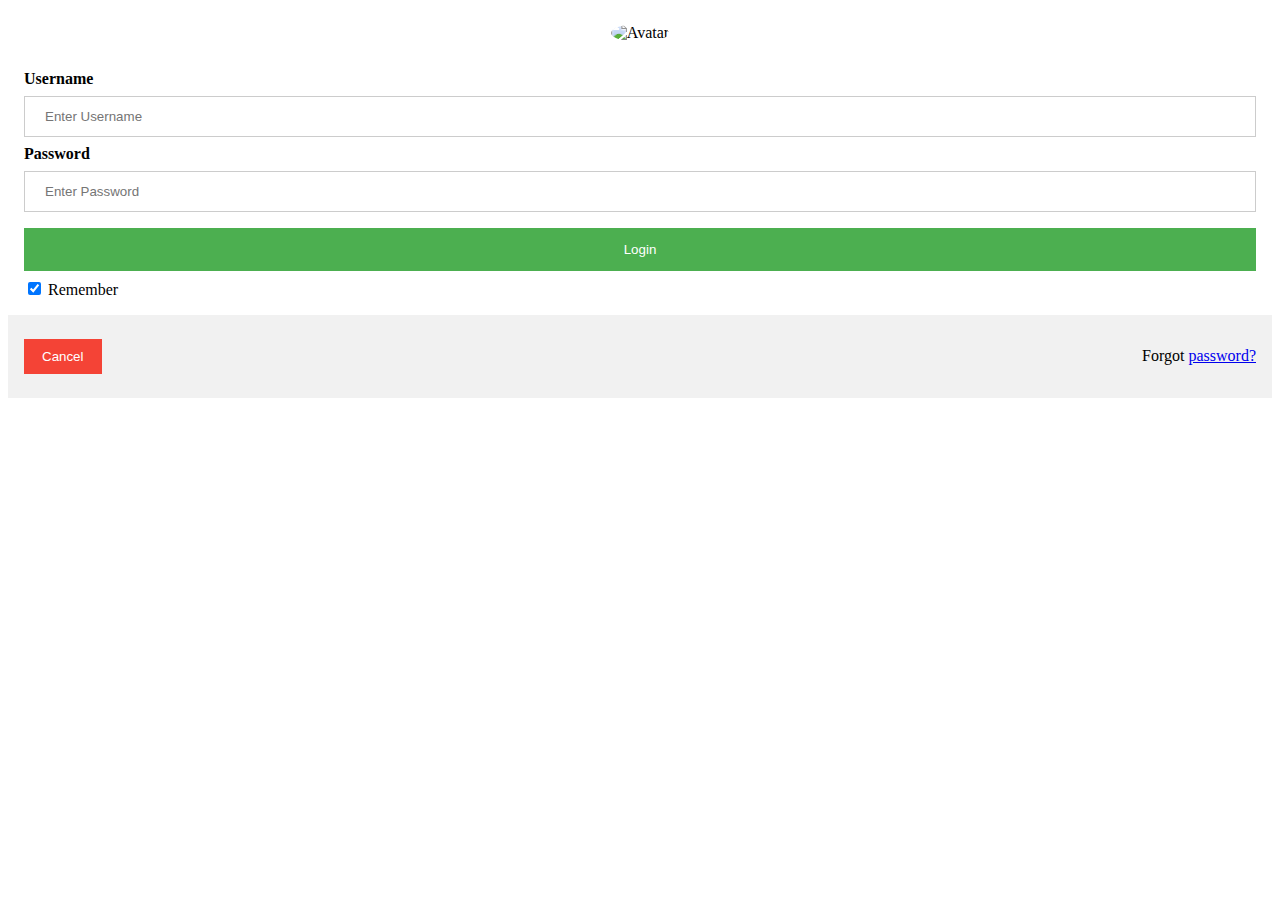
==== login.html @ eefd30b8 "added login" ====
<!DOCTYPE html>

<head>
  <title>LightHER | Ignite and Inspire</title>
  <link rel="stylesheet" type="text/css" href="login.css">
  <script src="https://code.jquery.com/jquery-3.2.1.slim.min.js" integrity="sha384-KJ3o2DKtIkvYIK3UENzmM7KCkRr/rE9/Qpg6aAZGJwFDMVNA/GpGFF93hXpG5KkN" crossorigin="anonymous"></script>
  <script src="https://cdnjs.cloudflare.com/ajax/libs/popper.js/1.12.9/umd/popper.min.js" integrity="sha384-ApNbgh9B+Y1QKtv3Rn7W3mgPxhU9K/ScQsAP7hUibX39j7fakFPskvXusvfa0b4Q" crossorigin="anonymous"></script>
  <script src="https://maxcdn.bootstrapcdn.com/bootstrap/4.0.0/js/bootstrap.min.js" integrity="sha384-JZR6Spejh4U02d8jOt6vLEHfe/JQGiRRSQQxSfFWpi1MquVdAyjUar5+76PVCmYl" crossorigin="anonymous"></script>
</head>

<body>
  <form action="action_page.php">
    <div class="imgcontainer">
      <img src="img_avatar2.png" alt="Avatar" class="avatar">
    </div>

    <div class="container">
      <label for="uname"><b>Username</b></label>
      <input type="text" placeholder="Enter Username" name="uname" required>

      <label for="psw"><b>Password</b></label>
      <input type="password" placeholder="Enter Password" name="psw" required>

      <button type="submit">Login</button>
      <label>
        <input type="checkbox" checked="checked" name="remember"> Remember
      </label>
    </div>

    <div class="container" style="background-color:#f1f1f1">
      <button type="button" class="cancelbtn">Cancel</button>
      <span class="psw">Forgot <a href="#">password?</a></span>
    </div>
  </form>
</body>

</html>
---- login.css ----
* Bordered form */ form {
    border: 3px solid #f1f1f1;
  }
  
  /* Full-width inputs */
  input[type=text], input[type=password] {
    width: 100%;
    padding: 12px 20px;
    margin: 8px 0;
    display: inline-block;
    border: 1px solid #ccc;
    box-sizing: border-box;
  }
  
  /* Set a style for all buttons */
  button {
    background-color: #4CAF50;
    color: white;
    padding: 14px 20px;
    margin: 8px 0;
    border: none;
    cursor: pointer;
    width: 100%;
  }
  
  /* Add a hover effect for buttons */
  button:hover {
    opacity: 0.8;
  }
  
  /* Extra style for the cancel button (red) */
  .cancelbtn {
    width: auto;
    padding: 10px 18px;
    background-color: #f44336;
  }
  
  /* Center the avatar image inside this container */
  .imgcontainer {
    text-align: center;
    margin: 24px 0 12px 0;
  }
  
  /* Avatar image */
  img.avatar {
    width: 40%;
    border-radius: 50%;
  }
  
  /* Add padding to containers */
  .container {
    padding: 16px;
  }
  
  /* The "Forgot password" text */
  span.psw {
    float: right;
    padding-top: 16px;
  }
  
  /* Change styles for span and cancel button on extra small screens */
  @media screen and (max-width: 300px) {
    span.psw {
      display: block;
      float: none;
    }
  
    .cancelbtn {
      width: 100%;
    }
  }
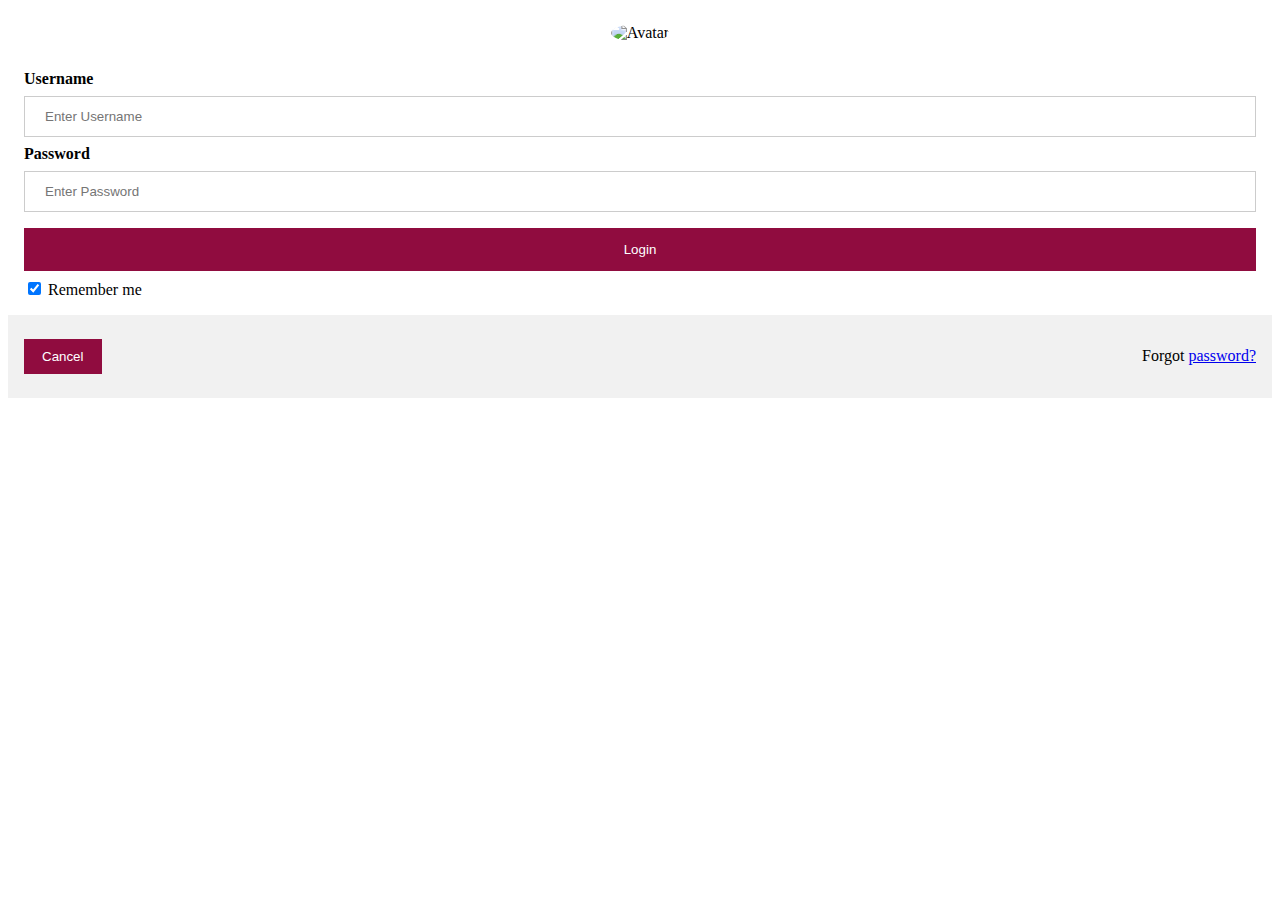
==== commit d3d8e5e3: "login" ====
--- a/login.html
+++ b/login.html
@@ -23,7 +23,7 @@
 
       <button type="submit">Login</button>
       <label>
-        <input type="checkbox" checked="checked" name="remember"> Remember
+        <input type="checkbox" checked="checked" name="remember"> Remember me
       </label>
     </div>
 
@@ -34,4 +34,4 @@
   </form>
 </body>
 
-</html>+</html>
--- a/login.css
+++ b/login.css
@@ -1,71 +1,71 @@
 * Bordered form */ form {
-    border: 3px solid #f1f1f1;
+  border: 3px solid #f1f1f1;
+}
+
+/* Full-width inputs */
+input[type=text], input[type=password] {
+  width: 100%;
+  padding: 12px 20px;
+  margin: 8px 0;
+  display: inline-block;
+  border: 1px solid #ccc;
+  box-sizing: border-box;
+}
+
+/* Set a style for all buttons */
+button {
+  background-color: #900C3F;
+  color: white;
+  padding: 14px 20px;
+  margin: 8px 0;
+  border: none;
+  cursor: pointer;
+  width: 100%;
+}
+
+/* Add a hover effect for buttons */
+button:hover {
+  opacity: 0.8;
+}
+
+/* Extra style for the cancel button (red) */
+.cancelbtn {
+  width: auto;
+  padding: 10px 18px;
+  background-color: #900C3F;
+}
+
+/* Center the avatar image inside this container */
+.imgcontainer {
+  text-align: center;
+  margin: 24px 0 12px 0;
+}
+
+/* Avatar image */
+img.avatar {
+  width: 40%;
+  border-radius: 50%;
+}
+
+/* Add padding to containers */
+.container {
+  padding: 16px;
+}
+
+/* The "Forgot password" text */
+span.psw {
+  float: right;
+  padding-top: 16px;
+}
+
+/* Change styles for span and cancel button on extra small screens */
+@media screen and (max-width: 300px) {
+  span.psw {
+    display: block;
+    float: none;
   }
-  
-  /* Full-width inputs */
-  input[type=text], input[type=password] {
-    width: 100%;
-    padding: 12px 20px;
-    margin: 8px 0;
-    display: inline-block;
-    border: 1px solid #ccc;
-    box-sizing: border-box;
-  }
-  
-  /* Set a style for all buttons */
-  button {
-    background-color: #4CAF50;
-    color: white;
-    padding: 14px 20px;
-    margin: 8px 0;
-    border: none;
-    cursor: pointer;
+
+  .cancelbtn {
     width: 100%;
   }
-  
-  /* Add a hover effect for buttons */
-  button:hover {
-    opacity: 0.8;
-  }
-  
-  /* Extra style for the cancel button (red) */
-  .cancelbtn {
-    width: auto;
-    padding: 10px 18px;
-    background-color: #f44336;
-  }
-  
-  /* Center the avatar image inside this container */
-  .imgcontainer {
-    text-align: center;
-    margin: 24px 0 12px 0;
-  }
-  
-  /* Avatar image */
-  img.avatar {
-    width: 40%;
-    border-radius: 50%;
-  }
-  
-  /* Add padding to containers */
-  .container {
-    padding: 16px;
-  }
-  
-  /* The "Forgot password" text */
-  span.psw {
-    float: right;
-    padding-top: 16px;
-  }
-  
-  /* Change styles for span and cancel button on extra small screens */
-  @media screen and (max-width: 300px) {
-    span.psw {
-      display: block;
-      float: none;
-    }
-  
-    .cancelbtn {
-      width: 100%;
-    }
-  }+}
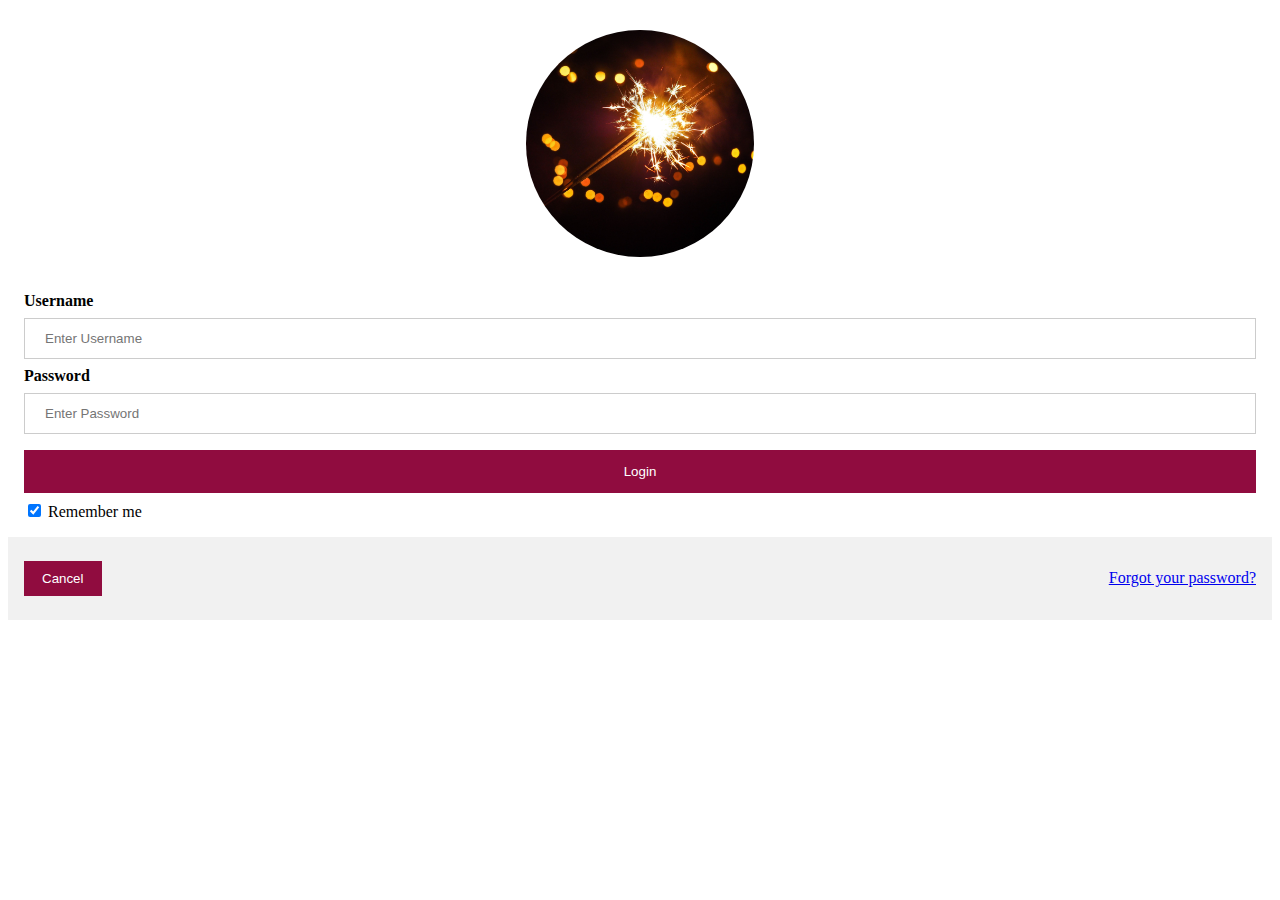
==== commit 14c78122: "login" ====
--- a/login.html
+++ b/login.html
@@ -11,7 +11,7 @@
 <body>
   <form action="action_page.php">
     <div class="imgcontainer">
-      <img src="img_avatar2.png" alt="Avatar" class="avatar">
+      <img src="images/lighter.jpeg" alt="Avatar" class="avatar">
     </div>
 
     <div class="container">
@@ -29,7 +29,7 @@
 
     <div class="container" style="background-color:#f1f1f1">
       <button type="button" class="cancelbtn">Cancel</button>
-      <span class="psw">Forgot <a href="#">password?</a></span>
+      <span class="psw"><a href="#">Forgot your password?</a></span>
     </div>
   </form>
 </body>
--- a/login.css
+++ b/login.css
@@ -28,7 +28,7 @@
   opacity: 0.8;
 }
 
-/* Extra style for the cancel button (red) */
+/* Extra style for the cancel button (maroon) */
 .cancelbtn {
   width: auto;
   padding: 10px 18px;
@@ -38,12 +38,12 @@
 /* Center the avatar image inside this container */
 .imgcontainer {
   text-align: center;
-  margin: 24px 0 12px 0;
+  margin: 30px 0 15px 0;
 }
 
 /* Avatar image */
 img.avatar {
-  width: 40%;
+  width: 18%;
   border-radius: 50%;
 }
 
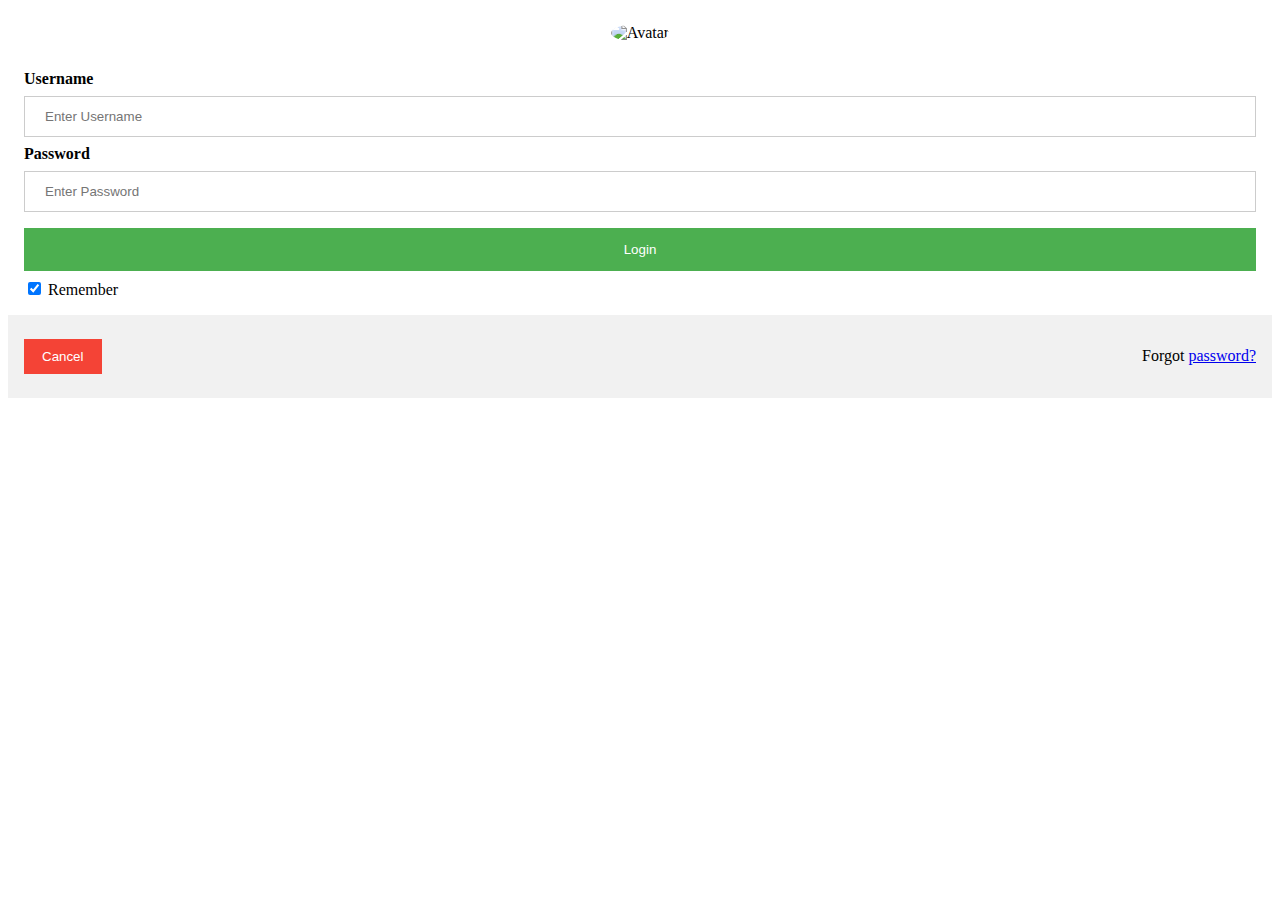
==== commit 09744c9e: "Revert "Vivian"" ====
--- a/login.html
+++ b/login.html
@@ -11,7 +11,7 @@
 <body>
   <form action="action_page.php">
     <div class="imgcontainer">
-      <img src="images/lighter.jpeg" alt="Avatar" class="avatar">
+      <img src="img_avatar2.png" alt="Avatar" class="avatar">
     </div>
 
     <div class="container">
@@ -23,15 +23,15 @@
 
       <button type="submit">Login</button>
       <label>
-        <input type="checkbox" checked="checked" name="remember"> Remember me
+        <input type="checkbox" checked="checked" name="remember"> Remember
       </label>
     </div>
 
     <div class="container" style="background-color:#f1f1f1">
       <button type="button" class="cancelbtn">Cancel</button>
-      <span class="psw"><a href="#">Forgot your password?</a></span>
+      <span class="psw">Forgot <a href="#">password?</a></span>
     </div>
   </form>
 </body>
 
-</html>
+</html>--- a/login.css
+++ b/login.css
@@ -1,71 +1,71 @@
 * Bordered form */ form {
-  border: 3px solid #f1f1f1;
-}
-
-/* Full-width inputs */
-input[type=text], input[type=password] {
-  width: 100%;
-  padding: 12px 20px;
-  margin: 8px 0;
-  display: inline-block;
-  border: 1px solid #ccc;
-  box-sizing: border-box;
-}
-
-/* Set a style for all buttons */
-button {
-  background-color: #900C3F;
-  color: white;
-  padding: 14px 20px;
-  margin: 8px 0;
-  border: none;
-  cursor: pointer;
-  width: 100%;
-}
-
-/* Add a hover effect for buttons */
-button:hover {
-  opacity: 0.8;
-}
-
-/* Extra style for the cancel button (maroon) */
-.cancelbtn {
-  width: auto;
-  padding: 10px 18px;
-  background-color: #900C3F;
-}
-
-/* Center the avatar image inside this container */
-.imgcontainer {
-  text-align: center;
-  margin: 30px 0 15px 0;
-}
-
-/* Avatar image */
-img.avatar {
-  width: 18%;
-  border-radius: 50%;
-}
-
-/* Add padding to containers */
-.container {
-  padding: 16px;
-}
-
-/* The "Forgot password" text */
-span.psw {
-  float: right;
-  padding-top: 16px;
-}
-
-/* Change styles for span and cancel button on extra small screens */
-@media screen and (max-width: 300px) {
-  span.psw {
-    display: block;
-    float: none;
+    border: 3px solid #f1f1f1;
   }
-
-  .cancelbtn {
+  
+  /* Full-width inputs */
+  input[type=text], input[type=password] {
+    width: 100%;
+    padding: 12px 20px;
+    margin: 8px 0;
+    display: inline-block;
+    border: 1px solid #ccc;
+    box-sizing: border-box;
+  }
+  
+  /* Set a style for all buttons */
+  button {
+    background-color: #4CAF50;
+    color: white;
+    padding: 14px 20px;
+    margin: 8px 0;
+    border: none;
+    cursor: pointer;
     width: 100%;
   }
-}
+  
+  /* Add a hover effect for buttons */
+  button:hover {
+    opacity: 0.8;
+  }
+  
+  /* Extra style for the cancel button (red) */
+  .cancelbtn {
+    width: auto;
+    padding: 10px 18px;
+    background-color: #f44336;
+  }
+  
+  /* Center the avatar image inside this container */
+  .imgcontainer {
+    text-align: center;
+    margin: 24px 0 12px 0;
+  }
+  
+  /* Avatar image */
+  img.avatar {
+    width: 40%;
+    border-radius: 50%;
+  }
+  
+  /* Add padding to containers */
+  .container {
+    padding: 16px;
+  }
+  
+  /* The "Forgot password" text */
+  span.psw {
+    float: right;
+    padding-top: 16px;
+  }
+  
+  /* Change styles for span and cancel button on extra small screens */
+  @media screen and (max-width: 300px) {
+    span.psw {
+      display: block;
+      float: none;
+    }
+  
+    .cancelbtn {
+      width: 100%;
+    }
+  }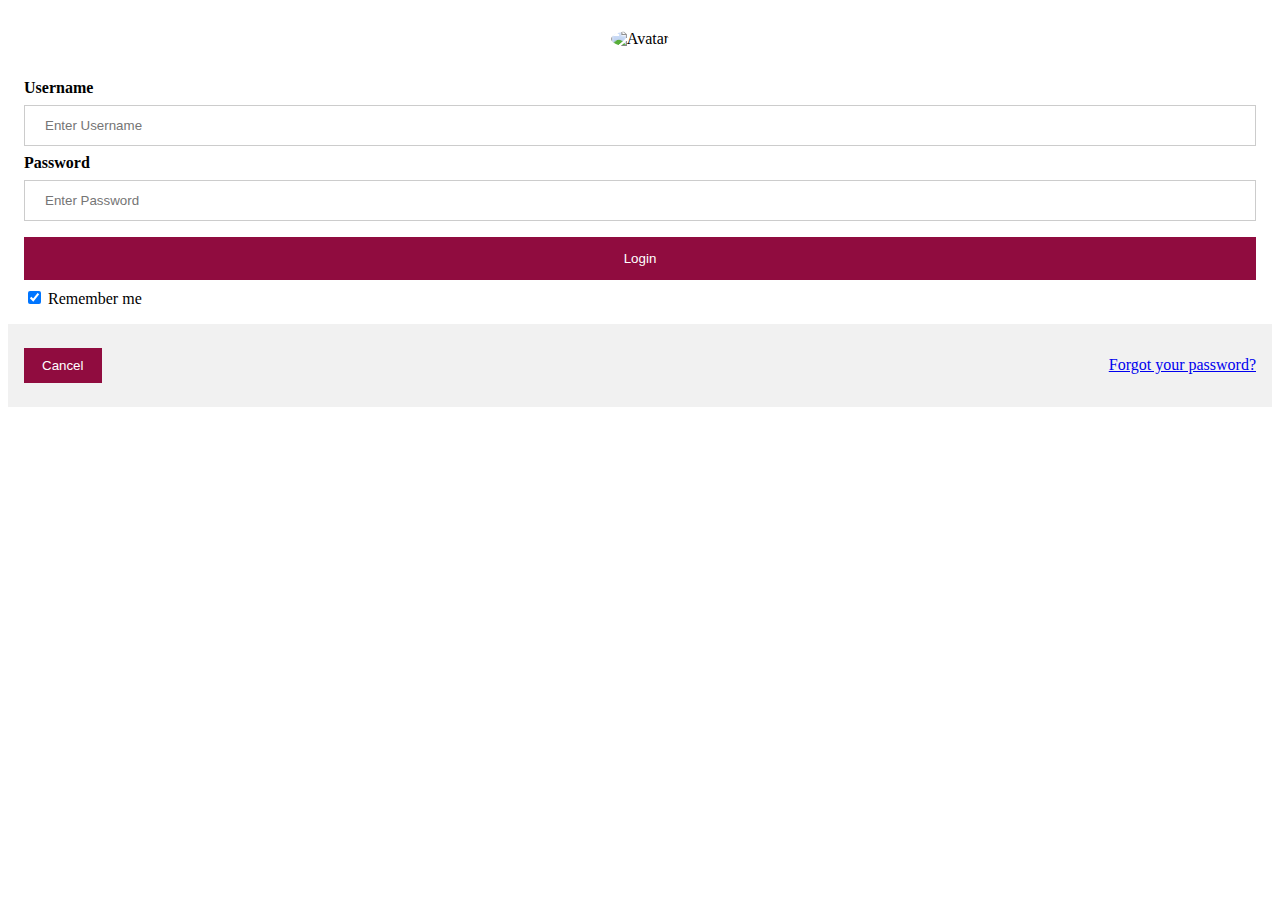
==== commit bc34525b: "login change" ====
--- a/login.html
+++ b/login.html
@@ -11,7 +11,7 @@
 <body>
   <form action="action_page.php">
     <div class="imgcontainer">
-      <img src="img_avatar2.png" alt="Avatar" class="avatar">
+      <img src="images/lighter.jpeg" alt="Avatar" class="avatar">
     </div>
 
     <div class="container">
@@ -23,13 +23,13 @@
 
       <button type="submit">Login</button>
       <label>
-        <input type="checkbox" checked="checked" name="remember"> Remember
+        <input type="checkbox" checked="checked" name="remember"> Remember me
       </label>
     </div>
 
     <div class="container" style="background-color:#f1f1f1">
       <button type="button" class="cancelbtn">Cancel</button>
-      <span class="psw">Forgot <a href="#">password?</a></span>
+      <span class="psw"><a href="#">Forgot your password?</a></span>
     </div>
   </form>
 </body>
--- a/login.css
+++ b/login.css
@@ -1,71 +1,71 @@
 * Bordered form */ form {
-    border: 3px solid #f1f1f1;
+  border: 3px solid #f1f1f1;
+}
+
+/* Full-width inputs */
+input[type=text], input[type=password] {
+  width: 100%;
+  padding: 12px 20px;
+  margin: 8px 0;
+  display: inline-block;
+  border: 1px solid #ccc;
+  box-sizing: border-box;
+}
+
+/* Set a style for all buttons */
+button {
+  background-color: #900C3F;
+  color: white;
+  padding: 14px 20px;
+  margin: 8px 0;
+  border: none;
+  cursor: pointer;
+  width: 100%;
+}
+
+/* Add a hover effect for buttons */
+button:hover {
+  opacity: 0.8;
+}
+
+/* Extra style for the cancel button (maroon) */
+.cancelbtn {
+  width: auto;
+  padding: 10px 18px;
+  background-color: #900C3F;
+}
+
+/* Center the avatar image inside this container */
+.imgcontainer {
+  text-align: center;
+  margin: 30px 0 15px 0;
+}
+
+/* Avatar image */
+img.avatar {
+  width: 18%;
+  border-radius: 50%;
+}
+
+/* Add padding to containers */
+.container {
+  padding: 16px;
+}
+
+/* The "Forgot password" text */
+span.psw {
+  float: right;
+  padding-top: 16px;
+}
+
+/* Change styles for span and cancel button on extra small screens */
+@media screen and (max-width: 300px) {
+  span.psw {
+    display: block;
+    float: none;
   }
-  
-  /* Full-width inputs */
-  input[type=text], input[type=password] {
-    width: 100%;
-    padding: 12px 20px;
-    margin: 8px 0;
-    display: inline-block;
-    border: 1px solid #ccc;
-    box-sizing: border-box;
-  }
-  
-  /* Set a style for all buttons */
-  button {
-    background-color: #4CAF50;
-    color: white;
-    padding: 14px 20px;
-    margin: 8px 0;
-    border: none;
-    cursor: pointer;
+
+  .cancelbtn {
     width: 100%;
   }
-  
-  /* Add a hover effect for buttons */
-  button:hover {
-    opacity: 0.8;
-  }
-  
-  /* Extra style for the cancel button (red) */
-  .cancelbtn {
-    width: auto;
-    padding: 10px 18px;
-    background-color: #f44336;
-  }
-  
-  /* Center the avatar image inside this container */
-  .imgcontainer {
-    text-align: center;
-    margin: 24px 0 12px 0;
-  }
-  
-  /* Avatar image */
-  img.avatar {
-    width: 40%;
-    border-radius: 50%;
-  }
-  
-  /* Add padding to containers */
-  .container {
-    padding: 16px;
-  }
-  
-  /* The "Forgot password" text */
-  span.psw {
-    float: right;
-    padding-top: 16px;
-  }
-  
-  /* Change styles for span and cancel button on extra small screens */
-  @media screen and (max-width: 300px) {
-    span.psw {
-      display: block;
-      float: none;
-    }
-  
-    .cancelbtn {
-      width: 100%;
-    }
-  }+}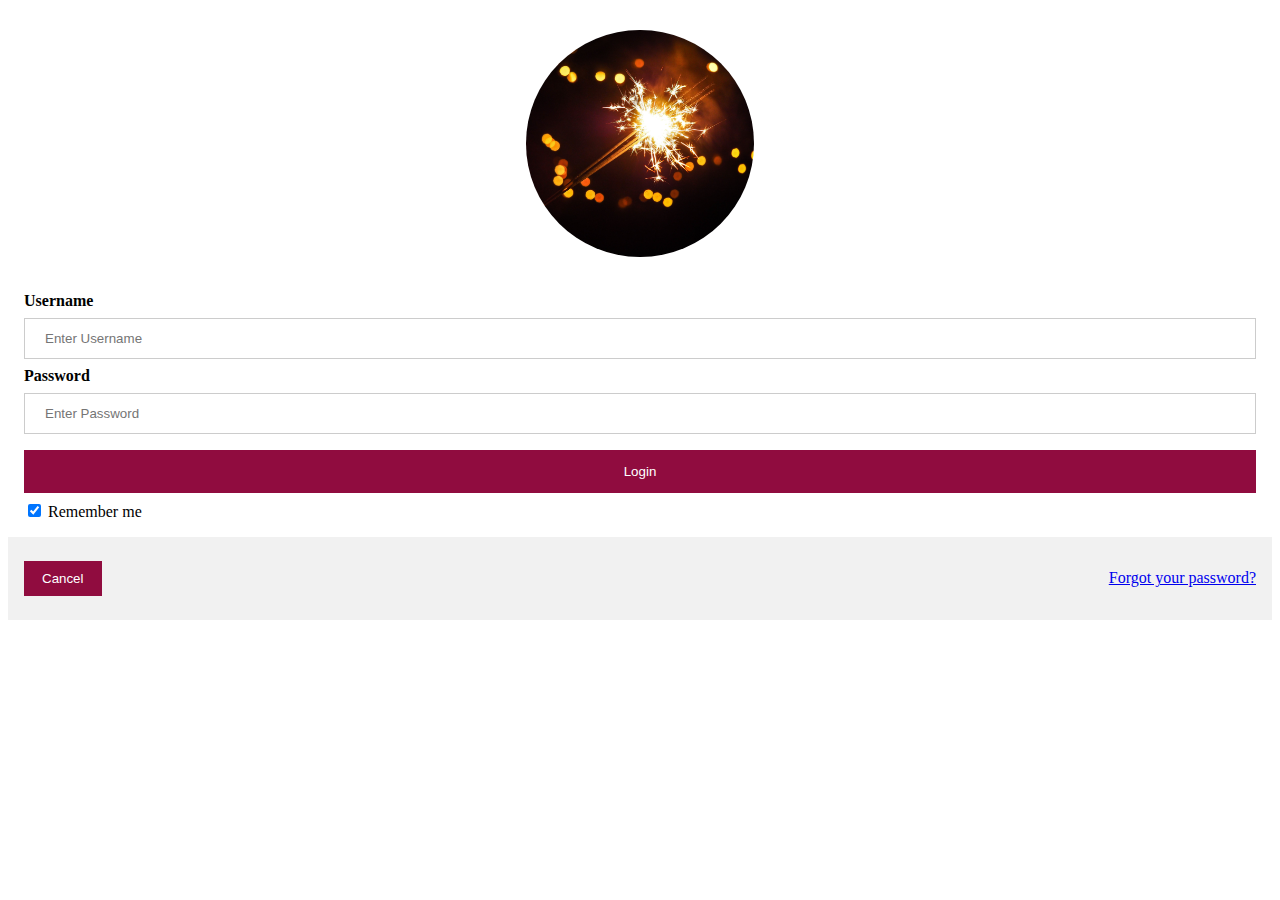
==== commit fa0d900e: "fixed merge conflict" ====
--- a/login.html
+++ b/login.html
@@ -34,4 +34,4 @@
   </form>
 </body>
 
-</html>+</html>
--- a/login.css
+++ b/login.css
@@ -68,4 +68,4 @@
   .cancelbtn {
     width: 100%;
   }
-}+}
